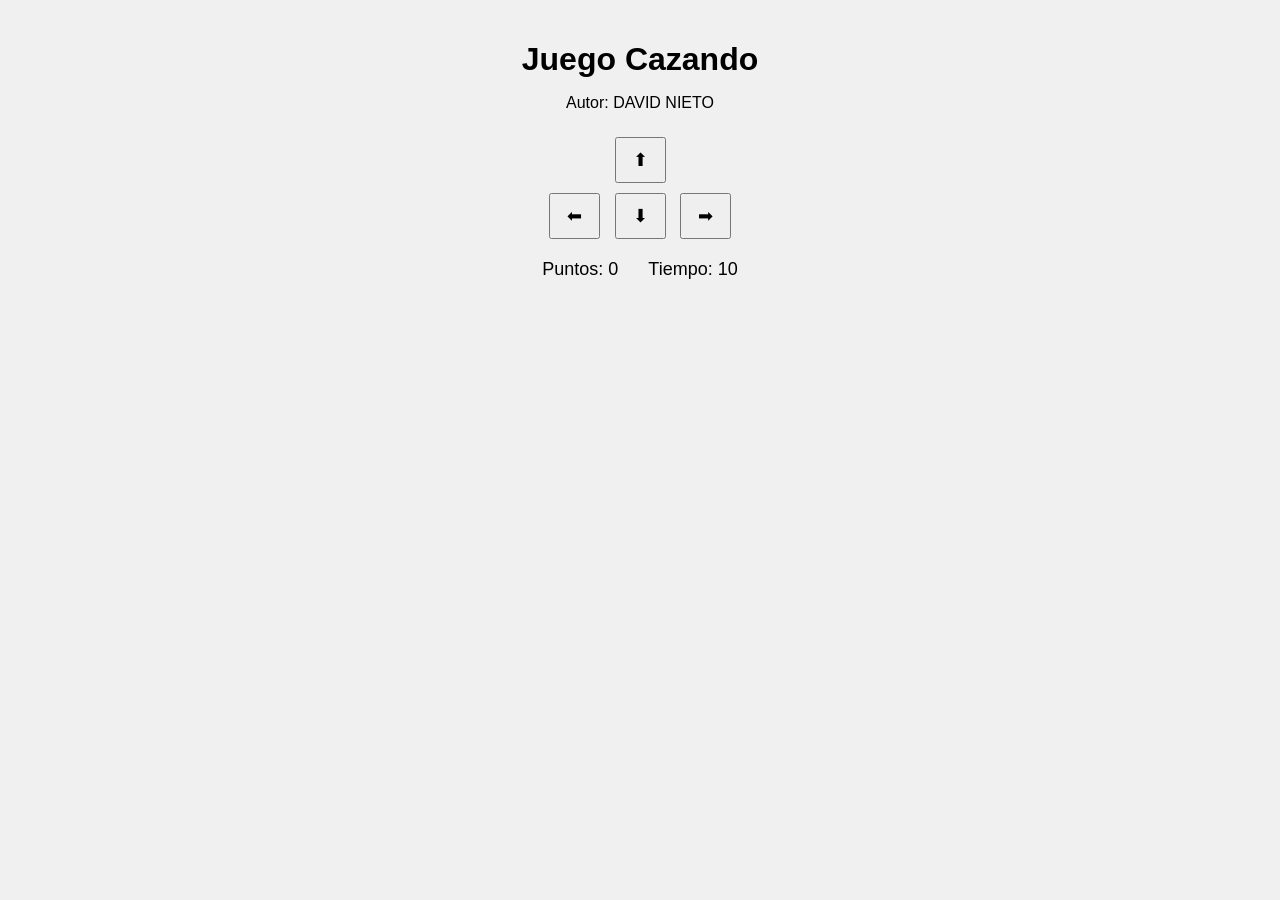
==== cazando.html @ d7ae96c8 "Agrega archivos base del juego y enlaza CSS y poner mi nombre como autor" ====
<!DOCTYPE html>
<html>
<head>
  <title>Juego Cazando</title>
  <link rel="stylesheet" href="cazando.css"> 
</head>
<body>

  <h1>Juego Cazando</h1>
  <p>Autor: DAVID NIETO </p>


  <div class="controles">
    <button>⬆</button>
    <br>
    <button>⬅</button>
    <button>⬇</button>
    <button>➡</button>
  </div>


  <div class="panel">
    <span>Puntos: <span id="puntos">0</span></span>
    <span>Tiempo: <span id="tiempo">10</span></span>
  </div>

  <p id="mensaje"></p>


</body>
</html>
---- cazando.css ----
body {
  text-align: center;
  font-family: Arial, sans-serif;
  background: #f0f0f0;
  margin: 0;
  padding: 20px;
}

h1 {
  margin-bottom: 5px;
}

.panel {
  margin: 15px 0;
  font-size: 18px;
  display: flex;
  justify-content: center;
  gap: 30px;
}

canvas {
  background: white;
  border: 2px solid black;
}

.controles {
  margin-top: 20px;
}

button {
  margin: 5px;
  padding: 10px 16px;
  font-size: 18px;
  cursor: pointer;
}

#mensaje {
  font-size: 20px;
  font-weight: bold;
  color: darkred;
  margin-top: 15px;
}
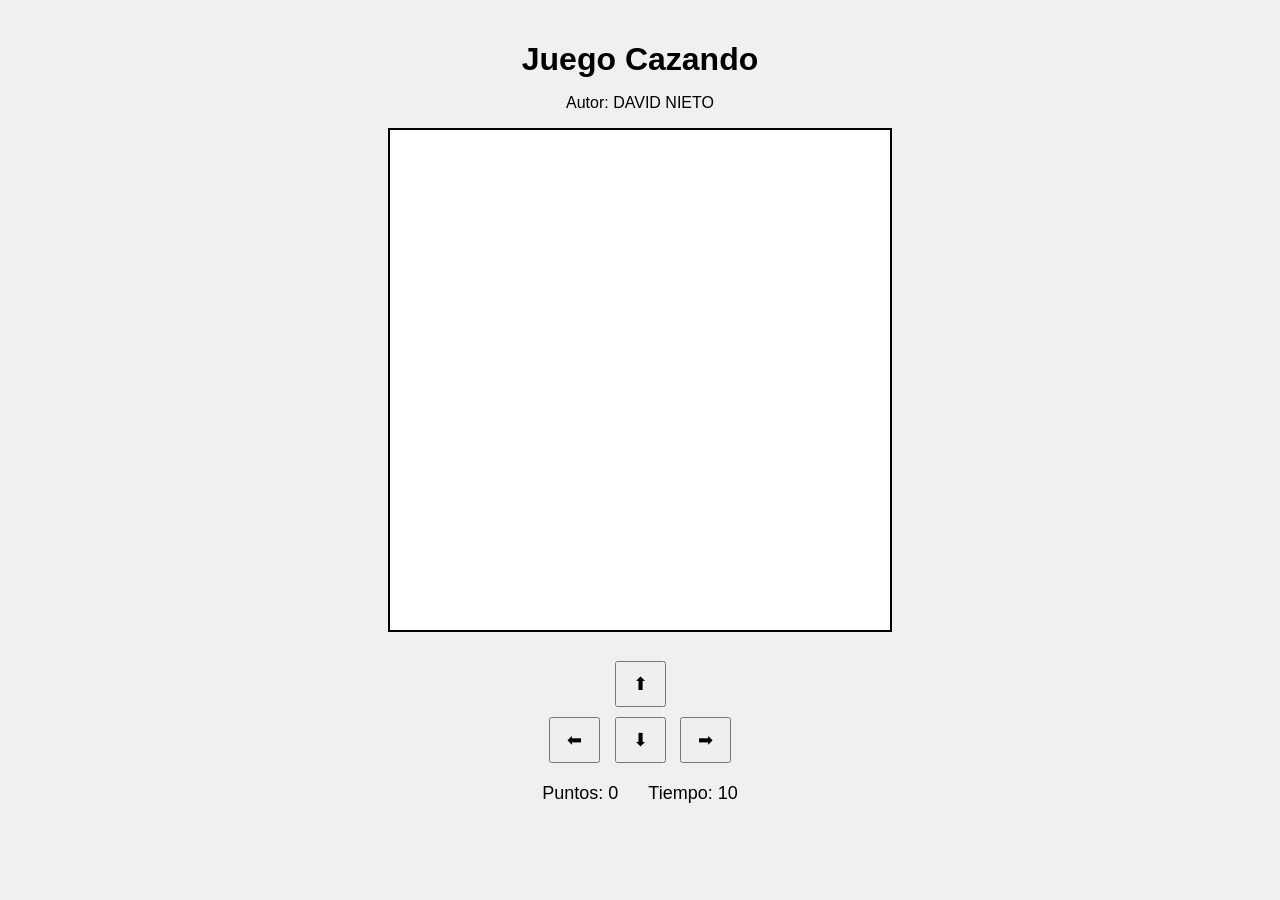
==== commit c57b922c: "Agregar canvas, la funcion graficarGato y que se dibuje en el centro" ====
--- a/cazando.html
+++ b/cazando.html
@@ -4,11 +4,11 @@
   <title>Juego Cazando</title>
   <link rel="stylesheet" href="cazando.css"> 
 </head>
-<body>
+<body onload="graficarGato();">
 
   <h1>Juego Cazando</h1>
   <p>Autor: DAVID NIETO </p>
-
+  <canvas id="areajuego" width="500" height="500" ></canvas>
 
   <div class="controles">
     <button>⬆</button>
@@ -26,6 +26,6 @@
 
   <p id="mensaje"></p>
 
-
+  <script src="cazando.js" ></script>
 </body>
 </html>
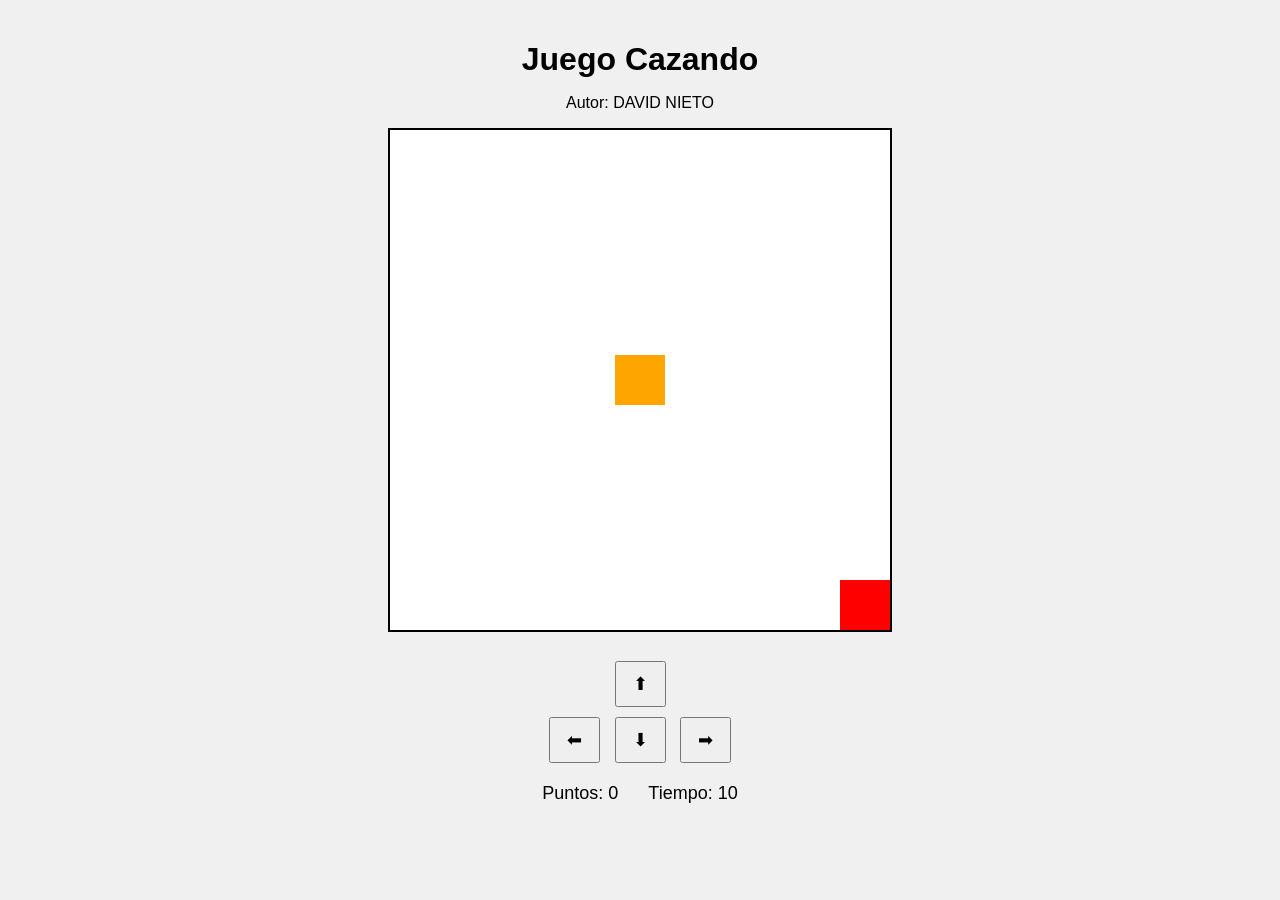
==== commit a2676adb: "Se agrega variables de posicion y constaste de tamaño para el gato y la comida" ====
--- a/cazando.html
+++ b/cazando.html
@@ -4,11 +4,11 @@
   <title>Juego Cazando</title>
   <link rel="stylesheet" href="cazando.css"> 
 </head>
-<body onload="graficarGato();">
+<body onload="iniciarJuego();">
 
   <h1>Juego Cazando</h1>
   <p>Autor: DAVID NIETO </p>
-  <canvas id="areajuego" width="500" height="500" ></canvas>
+  <canvas id="areaJuego" width="500" height="500" ></canvas>
 
   <div class="controles">
     <button>⬆</button>
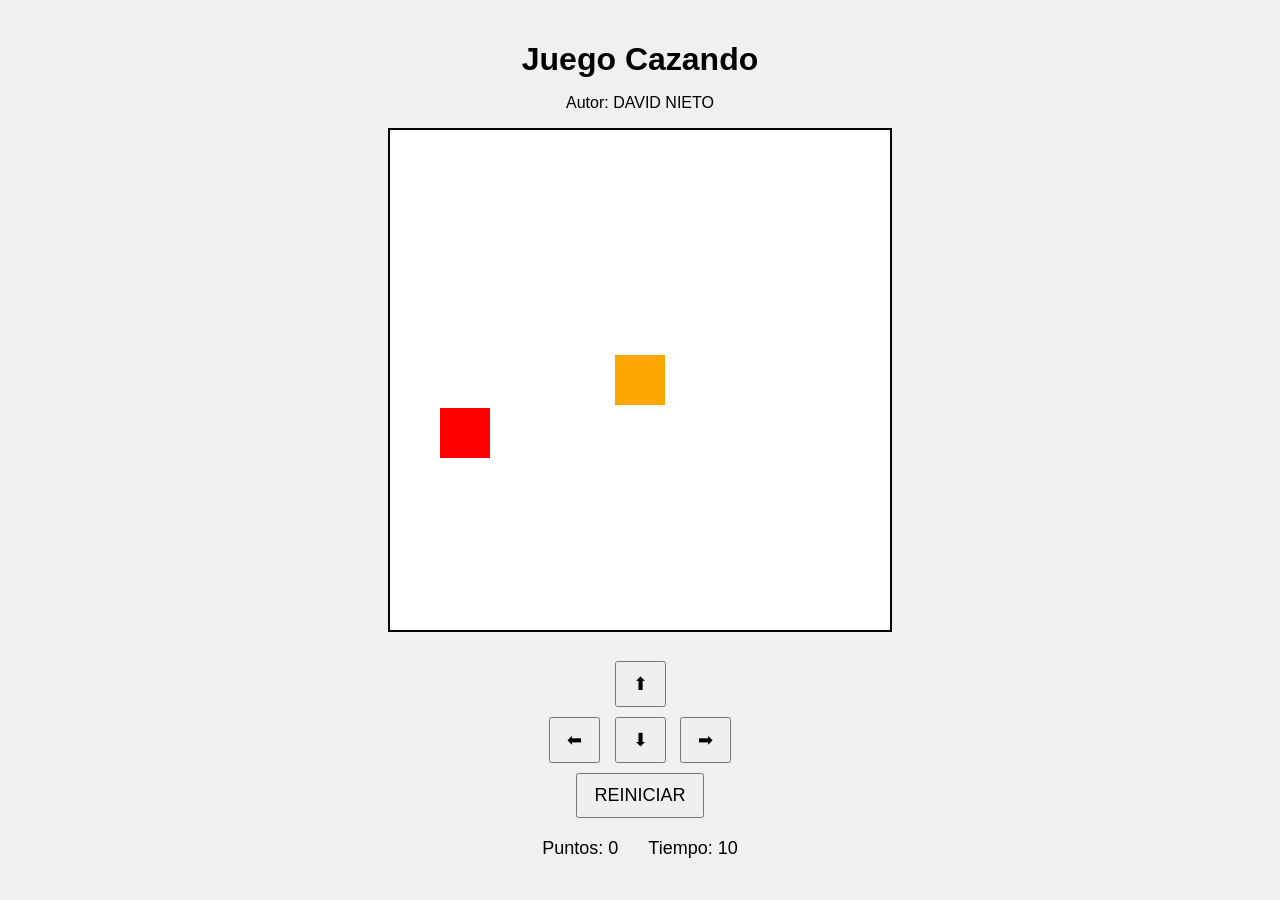
==== commit f7f6da68: "Se agrego el boton reiniciar y se le agregro la funcion reiniciar para que funcione" ====
--- a/cazando.html
+++ b/cazando.html
@@ -3,6 +3,7 @@
 <head>
   <title>Juego Cazando</title>
   <link rel="stylesheet" href="cazando.css"> 
+  <script src="utils.js" ></script>
 </head>
 <body onload="iniciarJuego();">
 
@@ -11,11 +12,13 @@
   <canvas id="areaJuego" width="500" height="500" ></canvas>
 
   <div class="controles">
-    <button>⬆</button>
+    <button onclick="moverArriba();" >⬆</button>
     <br>
-    <button>⬅</button>
-    <button>⬇</button>
-    <button>➡</button>
+    <button onclick="moverIzquierda();">⬅</button>
+    <button onclick="moverAbajo();" >⬇</button>
+    <button onclick="moverDerecha();" >➡</button>
+    <br>    
+    <button onclick="iniciarJuego()">REINICIAR</button>
   </div>
 
 
